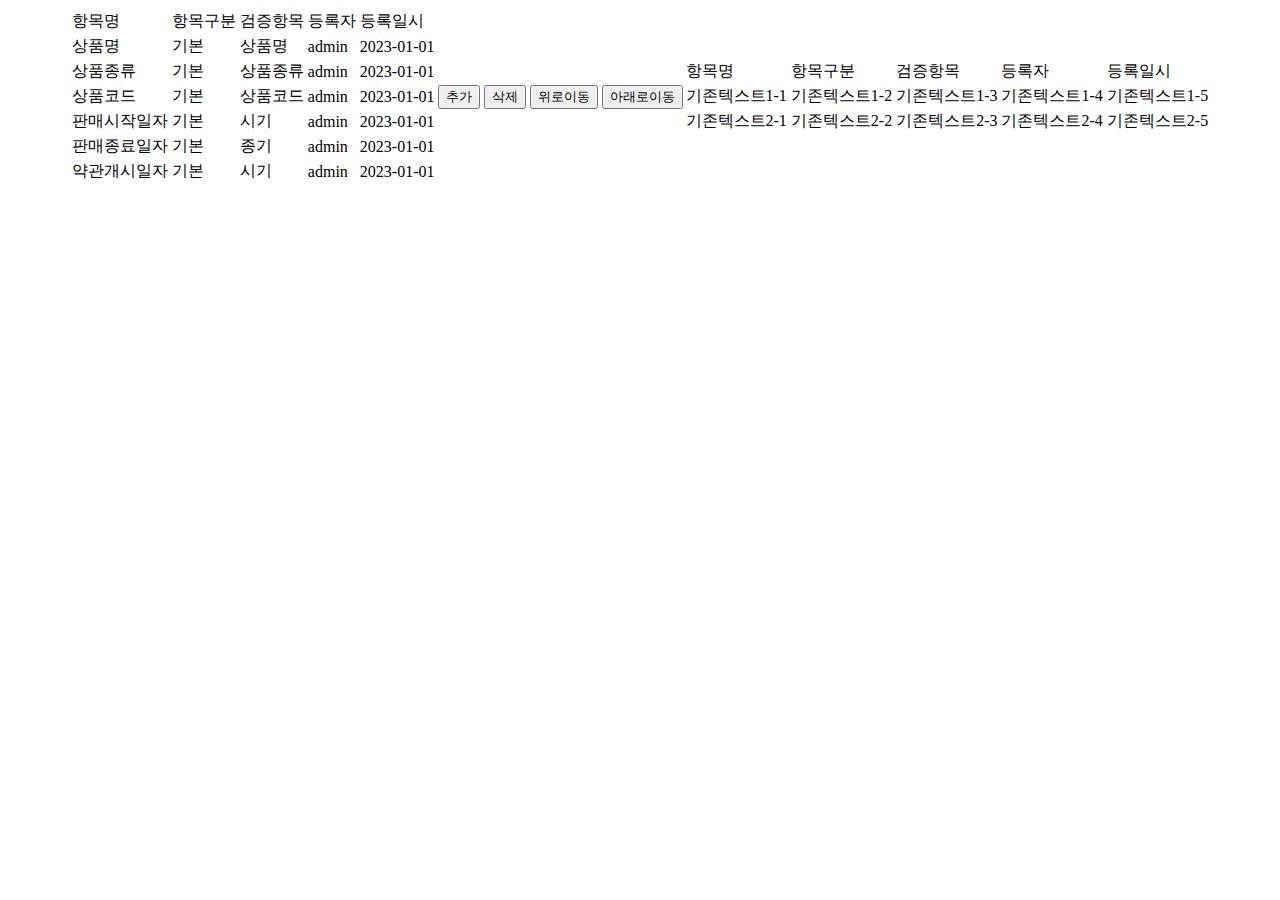
==== jqueryVer.html @ 930ac58b "add jquery version" ====
<!DOCTYPE html>
<html lang="en">
  <head>
    <meta charset="UTF-8" />
    <meta http-equiv="X-UA-Compatible" content="IE=edge" />
    <meta name="viewport" content="width=device-width, initial-scale=1.0" />
    <title>Document</title>
    <style>
      .container {
        display: flex;
        justify-content: center;
        align-items: center;
      }
      .active {
        background: yellow;
      }

      .tobeDeleted {
        background: pink;
      }
    </style>
    <script
      src="https://code.jquery.com/jquery-3.6.4.js"
      integrity="sha256-a9jBBRygX1Bh5lt8GZjXDzyOB+bWve9EiO7tROUtj/E="
      crossorigin="anonymous"
    ></script>
  </head>
  <body>
    <div class="container">
      <div class="left_area">
        <table class="left-table" id="left-table">
          <colgroup>
            <col />
            <col />
            <col />
            <col />
            <col />
          </colgroup>
          <thead>
            <tr>
              <td>항목명</td>
              <td>항목구분</td>
              <td>검증항목</td>
              <td>등록자</td>
              <td>등록일시</td>
            </tr>
          </thead>
          <tbody id="itemList_tbody">
            <tr data-tablelistuid="23031314084303A2A70B99">
              <td>상품명</td>
              <td>기본</td>
              <td>상품명</td>
              <td>admin</td>
              <td>2023-01-01</td>
            </tr>
            <tr data-tablelistuid="230313190403564F77A9C3">
              <td>상품종류</td>
              <td>기본</td>
              <td>상품종류</td>
              <td>admin</td>
              <td>2023-01-01</td>
            </tr>
            <tr data-tablelistuid="230316175457103FF33F03">
              <td>상품코드</td>
              <td>기본</td>
              <td>상품코드</td>
              <td>admin</td>
              <td>2023-01-01</td>
            </tr>
            <tr data-tablelistuid="230317172534762DAC9D8C">
              <td>판매시작일자</td>
              <td>기본</td>
              <td>시기</td>
              <td>admin</td>
              <td>2023-01-01</td>
            </tr>
            <tr data-tablelistuid="23031717264286DAFE13DD">
              <td>판매종료일자</td>
              <td>기본</td>
              <td>종기</td>
              <td>admin</td>
              <td>2023-01-01</td>
            </tr>
            <tr data-tablelistuid="230317191851533CFDED7A">
              <td>약관개시일자</td>
              <td>기본</td>
              <td>시기</td>
              <td>admin</td>
              <td>2023-01-01</td>
            </tr>
          </tbody>
        </table>
      </div>
      <div class="control_button" id="button-container">
        <button type="button" id="move-right-button">추가</button>
        <button type="button" id="move-left-button">삭제</button>
        <button type="button" id="move-up-item">위로이동</button>
        <button type="button" id="move-down-item">아래로이동</button>
      </div>
      <div class="right_area">
        <table class="right-table" id="right-table">
          <colgroup>
            <col />
            <col />
            <col />
            <col />
            <col />
          </colgroup>
          <thead>
            <tr>
              <td>항목명</td>
              <td>항목구분</td>
              <td>검증항목</td>
              <td>등록자</td>
              <td>등록일시</td>
            </tr>
          </thead>
          <tbody class="initial">
            <tr data-tablelistuid="1054329#!@270C06$12">
              <td>기존텍스트1-1</td>
              <td>기존텍스트1-2</td>
              <td>기존텍스트1-3</td>
              <td>기존텍스트1-4</td>
              <td>기존텍스트1-5</td>
            </tr>
            <tr data-tablelistuid="105%#$!9#!@270C06$12">
              <td>기존텍스트2-1</td>
              <td>기존텍스트2-2</td>
              <td>기존텍스트2-3</td>
              <td>기존텍스트2-4</td>
              <td>기존텍스트2-5</td>
            </tr>
          </tbody>
        </table>
      </div>
    </div>
    <script src="src/jqueryVer.js"></script>
  </body>
</html>
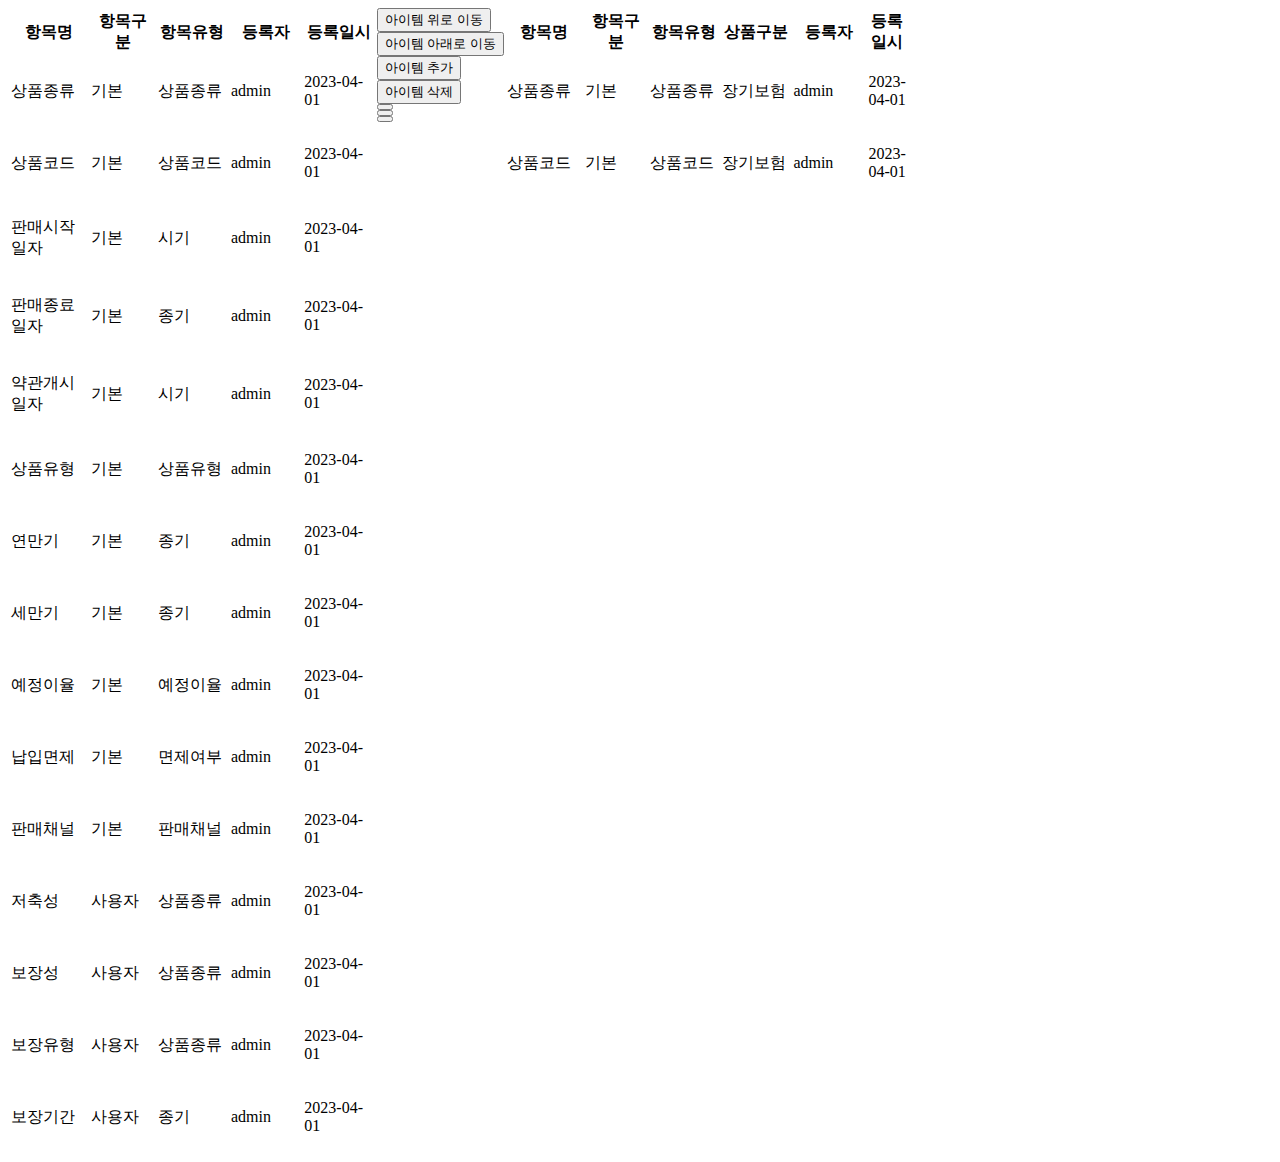
==== commit 4d2da2c9: "제이쿼리용 테이블 데이터 추가 스크립트" ====
--- a/jqueryVer.html
+++ b/jqueryVer.html
@@ -1,22 +1,19 @@
 <!DOCTYPE html>
-<html lang="en">
+<html lang="ko">
   <head>
     <meta charset="UTF-8" />
     <meta http-equiv="X-UA-Compatible" content="IE=edge" />
     <meta name="viewport" content="width=device-width, initial-scale=1.0" />
-    <title>Document</title>
+    <title>서식별 문서관리</title>
     <style>
-      .container {
+      .stack_table {
         display: flex;
-        justify-content: center;
-        align-items: center;
+      }
+      .control_btn button {
+        display: block;
       }
       .active {
         background: yellow;
-      }
-
-      .tobeDeleted {
-        background: pink;
       }
     </style>
     <script
@@ -25,115 +22,593 @@
       crossorigin="anonymous"
     ></script>
   </head>
+
   <body>
-    <div class="container">
-      <div class="left_area">
-        <table class="left-table" id="left-table">
-          <colgroup>
-            <col />
-            <col />
-            <col />
-            <col />
-            <col />
-          </colgroup>
-          <thead>
-            <tr>
-              <td>항목명</td>
-              <td>항목구분</td>
-              <td>검증항목</td>
-              <td>등록자</td>
-              <td>등록일시</td>
-            </tr>
-          </thead>
-          <tbody id="itemList_tbody">
-            <tr data-tablelistuid="23031314084303A2A70B99">
-              <td>상품명</td>
-              <td>기본</td>
-              <td>상품명</td>
-              <td>admin</td>
-              <td>2023-01-01</td>
-            </tr>
-            <tr data-tablelistuid="230313190403564F77A9C3">
-              <td>상품종류</td>
-              <td>기본</td>
-              <td>상품종류</td>
-              <td>admin</td>
-              <td>2023-01-01</td>
-            </tr>
-            <tr data-tablelistuid="230316175457103FF33F03">
-              <td>상품코드</td>
-              <td>기본</td>
-              <td>상품코드</td>
-              <td>admin</td>
-              <td>2023-01-01</td>
-            </tr>
-            <tr data-tablelistuid="230317172534762DAC9D8C">
-              <td>판매시작일자</td>
-              <td>기본</td>
-              <td>시기</td>
-              <td>admin</td>
-              <td>2023-01-01</td>
-            </tr>
-            <tr data-tablelistuid="23031717264286DAFE13DD">
-              <td>판매종료일자</td>
-              <td>기본</td>
-              <td>종기</td>
-              <td>admin</td>
-              <td>2023-01-01</td>
-            </tr>
-            <tr data-tablelistuid="230317191851533CFDED7A">
-              <td>약관개시일자</td>
-              <td>기본</td>
-              <td>시기</td>
-              <td>admin</td>
-              <td>2023-01-01</td>
-            </tr>
-          </tbody>
-        </table>
+    <section class="base_pd">
+      <div class="stack_table">
+        <div class="left_area">
+          <div class="main_table">
+            <table class="left-table" id="left-table">
+              <colgroup>
+                <col style="width: 22%" />
+                <col style="width: 18%" />
+                <col style="width: 20%" />
+                <col style="width: 20%" />
+                <col style="width: 20%" />
+              </colgroup>
+              <thead>
+                <tr>
+                  <th class="table_sort" data-sort="">
+                    <div class="td_c">
+                      <span>항목명</span>
+                    </div>
+                  </th>
+                  <th class="table_sort" data-sort="">
+                    <div class="td_c">
+                      <span>항목구분</span>
+                      <!-- <div class="sort_wrap">
+                        <img
+                          src="/resource/image/icon/sort_icon.svg"
+                          class="sort_icon asc"
+                          alt=""
+                        />
+                        <img
+                          src="/resource/image/icon/sort_icon.svg"
+                          class="sort_icon desc"
+                          alt=""
+                        />
+                      </div> -->
+                    </div>
+                  </th>
+                  <th class="table_sort" data-sort="">
+                    <div class="td_c">
+                      <span>항목유형</span>
+                      <!-- <div class="sort_wrap">
+                        <img
+                          src="/resource/image/icon/sort_icon.svg"
+                          class="sort_icon asc"
+                          alt=""
+                        />
+                        <img
+                          src="/resource/image/icon/sort_icon.svg"
+                          class="sort_icon desc"
+                          alt=""
+                        />
+                      </div> -->
+                    </div>
+                  </th>
+                  <th class="table_sort" data-sort="">
+                    <div class="td_c">
+                      <span>등록자</span>
+                      <!-- <div class="sort_wrap">
+                        <img
+                          src="/resource/image/icon/sort_icon.svg"
+                          class="sort_icon asc"
+                          alt=""
+                        />
+                        <img
+                          src="/resource/image/icon/sort_icon.svg"
+                          class="sort_icon desc"
+                          alt=""
+                        />
+                      </div> -->
+                    </div>
+                  </th>
+                  <th class="table_sort" data-sort="">
+                    <div class="td_c">
+                      <span>등록일시</span>
+                      <!-- <div class="sort_wrap">
+                        <img
+                          src="/resource/image/icon/sort_icon.svg"
+                          class="sort_icon asc"
+                          alt=""
+                        />
+                        <img
+                          src="/resource/image/icon/sort_icon.svg"
+                          class="sort_icon desc"
+                          alt=""
+                        />
+                      </div> -->
+                    </div>
+                  </th>
+                </tr>
+              </thead>
+              <tbody id="leftTbody">
+                <tr class="" data-tablelistuid="23031314084303A2A70B99">
+                  <td>
+                    <p class="td_c">상품종류</p>
+                  </td>
+                  <td>
+                    <p class="td_c">기본</p>
+                  </td>
+                  <td>
+                    <p class="td_c">상품종류</p>
+                  </td>
+                  <td>
+                    <p class="td_c">admin</p>
+                  </td>
+                  <td>
+                    <p class="td_c">2023-04-01</p>
+                  </td>
+                </tr>
+                <tr class="" data-tablelistuid="1054329123270C06512">
+                  <td>
+                    <p class="td_c">상품코드</p>
+                  </td>
+                  <td>
+                    <p class="td_c">기본</p>
+                  </td>
+                  <td>
+                    <p class="td_c">상품코드</p>
+                  </td>
+                  <td>
+                    <p class="td_c">admin</p>
+                  </td>
+                  <td>
+                    <p class="td_c">2023-04-01</p>
+                  </td>
+                </tr>
+                <tr class="" data-tablelistuid="5374316175457103FF33F03">
+                  <td>
+                    <p class="td_c">판매시작일자</p>
+                  </td>
+                  <td>
+                    <p class="td_c">기본</p>
+                  </td>
+                  <td>
+                    <p class="td_c">시기</p>
+                  </td>
+                  <td>
+                    <p class="td_c">admin</p>
+                  </td>
+                  <td>
+                    <p class="td_c">2023-04-01</p>
+                  </td>
+                </tr>
+                <tr class="" data-tablelistuid="6785345534762DAC9D8C">
+                  <td>
+                    <p class="td_c">판매종료일자</p>
+                  </td>
+                  <td>
+                    <p class="td_c">기본</p>
+                  </td>
+                  <td>
+                    <p class="td_c">종기</p>
+                  </td>
+                  <td>
+                    <p class="td_c">admin</p>
+                  </td>
+                  <td>
+                    <p class="td_c">2023-04-01</p>
+                  </td>
+                </tr>
+                <tr class="" data-tablelistuid="83DGRS64286DAFE13DD">
+                  <td>
+                    <p class="td_c">약관개시일자</p>
+                  </td>
+                  <td>
+                    <p class="td_c">기본</p>
+                  </td>
+                  <td>
+                    <p class="td_c">시기</p>
+                  </td>
+                  <td>
+                    <p class="td_c">admin</p>
+                  </td>
+                  <td>
+                    <p class="td_c">2023-04-01</p>
+                  </td>
+                </tr>
+                <tr class="" data-tablelistuid="793G191851533CFDED7A">
+                  <td>
+                    <p class="td_c">상품유형</p>
+                  </td>
+                  <td>
+                    <p class="td_c">기본</p>
+                  </td>
+                  <td>
+                    <p class="td_c">상품유형</p>
+                  </td>
+                  <td>
+                    <p class="td_c">admin</p>
+                  </td>
+                  <td>
+                    <p class="td_c">2023-04-01</p>
+                  </td>
+                </tr>
+                <tr class="" data-tablelistuid="23463751234364F79C3">
+                  <td>
+                    <p class="td_c">연만기</p>
+                  </td>
+                  <td>
+                    <p class="td_c">기본</p>
+                  </td>
+                  <td>
+                    <p class="td_c">종기</p>
+                  </td>
+                  <td>
+                    <p class="td_c">admin</p>
+                  </td>
+                  <td>
+                    <p class="td_c">2023-04-01</p>
+                  </td>
+                </tr>
+                <tr class="" data-tablelistuid="35234637DD4245FRQSG">
+                  <td>
+                    <p class="td_c">세만기</p>
+                  </td>
+                  <td>
+                    <p class="td_c">기본</p>
+                  </td>
+                  <td>
+                    <p class="td_c">종기</p>
+                  </td>
+                  <td>
+                    <p class="td_c">admin</p>
+                  </td>
+                  <td>
+                    <p class="td_c">2023-04-01</p>
+                  </td>
+                </tr>
+                <tr class="" data-tablelistuid="841246445742742DAC9D8C">
+                  <td>
+                    <p class="td_c">예정이율</p>
+                  </td>
+                  <td>
+                    <p class="td_c">기본</p>
+                  </td>
+                  <td>
+                    <p class="td_c">예정이율</p>
+                  </td>
+                  <td>
+                    <p class="td_c">admin</p>
+                  </td>
+                  <td>
+                    <p class="td_c">2023-04-01</p>
+                  </td>
+                </tr>
+                <tr class="" data-tablelistuid="2ER342BF23RQ3ETRF74434">
+                  <td>
+                    <p class="td_c">납입면제</p>
+                  </td>
+                  <td>
+                    <p class="td_c">기본</p>
+                  </td>
+                  <td>
+                    <p class="td_c">면제여부</p>
+                  </td>
+                  <td>
+                    <p class="td_c">admin</p>
+                  </td>
+                  <td>
+                    <p class="td_c">2023-04-01</p>
+                  </td>
+                </tr>
+                <tr class="" data-tablelistuid="23BS855F6SDWGD723FE44">
+                  <td>
+                    <p class="td_c">판매채널</p>
+                  </td>
+                  <td>
+                    <p class="td_c">기본</p>
+                  </td>
+                  <td>
+                    <p class="td_c">판매채널</p>
+                  </td>
+                  <td>
+                    <p class="td_c">admin</p>
+                  </td>
+                  <td>
+                    <p class="td_c">2023-04-01</p>
+                  </td>
+                </tr>
+                <tr class="" data-tablelistuid="477DF34FF51358DRFGR58">
+                  <td>
+                    <p class="td_c">저축성</p>
+                  </td>
+                  <td>
+                    <p class="td_c">사용자</p>
+                  </td>
+                  <td>
+                    <p class="td_c">상품종류</p>
+                  </td>
+                  <td>
+                    <p class="td_c">admin</p>
+                  </td>
+                  <td>
+                    <p class="td_c">2023-04-01</p>
+                  </td>
+                </tr>
+                <tr class="" data-tablelistuid="352DFG46646DRGFF33F03">
+                  <td>
+                    <p class="td_c">보장성</p>
+                  </td>
+                  <td>
+                    <p class="td_c">사용자</p>
+                  </td>
+                  <td>
+                    <p class="td_c">상품종류</p>
+                  </td>
+                  <td>
+                    <p class="td_c">admin</p>
+                  </td>
+                  <td>
+                    <p class="td_c">2023-04-01</p>
+                  </td>
+                </tr>
+                <tr class="" data-tablelistuid="8SDFTWFH5RW274SAC9D8C">
+                  <td>
+                    <p class="td_c">보장유형</p>
+                  </td>
+                  <td>
+                    <p class="td_c">사용자</p>
+                  </td>
+                  <td>
+                    <p class="td_c">상품종류</p>
+                  </td>
+                  <td>
+                    <p class="td_c">admin</p>
+                  </td>
+                  <td>
+                    <p class="td_c">2023-04-01</p>
+                  </td>
+                </tr>
+                <tr class="" data-tablelistuid="3583567E8F5SGSD362345">
+                  <td>
+                    <p class="td_c">보장기간</p>
+                  </td>
+                  <td>
+                    <p class="td_c">사용자</p>
+                  </td>
+                  <td>
+                    <p class="td_c">종기</p>
+                  </td>
+                  <td>
+                    <p class="td_c">admin</p>
+                  </td>
+                  <td>
+                    <p class="td_c">2023-04-01</p>
+                  </td>
+                </tr>
+              </tbody>
+            </table>
+          </div>
+        </div>
+        <div class="control_btn">
+          <button id="move-up-item">
+            <!-- <img
+              class="icon"
+              src="/resource/image/icon/doc_moveUp_subject.svg"
+              alt=""
+            /> -->
+            아이템 위로 이동
+          </button>
+          <button name="moveDownItem">
+            <!-- <img
+              class="icon"
+              src="/resource/image/icon/doc_moveDown_subject.svg"
+              alt=""
+            /> -->
+            아이템 아래로 이동
+          </button>
+          <button name="moveRightButton">
+            <!-- <img
+              class="icon"
+              src="/resource/image/icon/doc_moveRight_subject.svg"
+              alt=""
+            /> -->
+            아이템 추가
+          </button>
+          <button id="move-left-button">
+            <!-- <img
+              class="icon"
+              src="/resource/image/icon/doc_moveLeft_subject.svg"
+              alt=""
+            /> -->
+            아이템 삭제
+          </button>
+          <button>
+            <!-- <img
+              class="icon"
+              src="/resource/image/icon/doc_save_subject.svg"
+              alt=""
+            /> -->
+          </button>
+          <button>
+            <!-- <img
+              class="icon"
+              src="/resource/image/icon/doc_drop_item.svg"
+              alt=""
+            /> -->
+          </button>
+          <button>
+            <!-- <img
+              class="icon"
+              src="/resource/image/icon/template_item_refresh_item.svg"
+              alt=""
+            /> -->
+          </button>
+        </div>
+        <div class="right_area">
+          <!-- <div class="search_header">
+            <p class="em_desc">상품약관 문서 관리 항목 : 15건</p>
+          </div> -->
+          <div class="main_table">
+            <table class="right-table" id="right-table">
+              <colgroup>
+                <col style="width: 22%" />
+                <col style="width: 18%" />
+                <col style="width: 20%" />
+                <col style="width: 20%" />
+                <col style="width: 20%" />
+              </colgroup>
+              <thead>
+                <tr>
+                  <th class="table_sort" data-sort="">
+                    <div class="td_c">
+                      <span>항목명</span>
+                      <!-- <div class="sort_wrap">
+                        <img
+                          src="/resource/image/icon/sort_icon.svg"
+                          class="sort_icon asc"
+                          alt=""
+                        />
+                        <img
+                          src="/resource/image/icon/sort_icon.svg"
+                          class="sort_icon desc"
+                          alt=""
+                        />
+                      </div> -->
+                    </div>
+                  </th>
+                  <th class="table_sort" data-sort="">
+                    <div class="td_c">
+                      <span>항목구분</span>
+                      <!-- <div class="sort_wrap">
+                        <img
+                          src="/resource/image/icon/sort_icon.svg"
+                          class="sort_icon asc"
+                          alt=""
+                        />
+                        <img
+                          src="/resource/image/icon/sort_icon.svg"
+                          class="sort_icon desc"
+                          alt=""
+                        />
+                      </div> -->
+                    </div>
+                  </th>
+                  <th class="table_sort" data-sort="">
+                    <div class="td_c">
+                      <span>항목유형</span>
+                      <!-- <div class="sort_wrap">
+                        <img
+                          src="/resource/image/icon/sort_icon.svg"
+                          class="sort_icon asc"
+                          alt=""
+                        />
+                        <img
+                          src="/resource/image/icon/sort_icon.svg"
+                          class="sort_icon desc"
+                          alt=""
+                        />
+                      </div> -->
+                    </div>
+                  </th>
+                  <th class="table_sort" data-sort="">
+                    <div class="td_c">
+                      <span>상품구분</span>
+                      <!-- <div class="sort_wrap">
+                        <img
+                          src="/resource/image/icon/sort_icon.svg"
+                          class="sort_icon asc"
+                          alt=""
+                        />
+                        <img
+                          src="/resource/image/icon/sort_icon.svg"
+                          class="sort_icon desc"
+                          alt=""
+                        />
+                      </div> -->
+                    </div>
+                  </th>
+                  <th class="table_sort" data-sort="">
+                    <div class="td_c">
+                      <span>등록자</span>
+                      <!-- <div class="sort_wrap">
+                        <img
+                          src="/resource/image/icon/sort_icon.svg"
+                          class="sort_icon asc"
+                          alt=""
+                        />
+                        <img
+                          src="/resource/image/icon/sort_icon.svg"
+                          class="sort_icon desc"
+                          alt=""
+                        />
+                      </div> -->
+                    </div>
+                  </th>
+                  <th class="table_sort" data-sort="">
+                    <div class="td_c">
+                      <span>등록일시</span>
+                      <!-- <div class="sort_wrap">
+                        <img
+                          src="/resource/image/icon/sort_icon.svg"
+                          class="sort_icon asc"
+                          alt=""
+                        />
+                        <img
+                          src="/resource/image/icon/sort_icon.svg"
+                          class="sort_icon desc"
+                          alt=""
+                        />
+                      </div> -->
+                    </div>
+                  </th>
+                </tr>
+              </thead>
+              <tbody class="initial" id="rightTbody">
+                <tr data-tablelistuid="23031314084303A2A70B99">
+                  <td>
+                    <p class="td_c">상품종류</p>
+                  </td>
+                  <td>
+                    <p class="td_c">기본</p>
+                  </td>
+                  <td>
+                    <p class="td_c">상품종류</p>
+                  </td>
+                  <td>
+                    <p class="td_c">장기보험</p>
+                  </td>
+                  <td>
+                    <p class="td_c">admin</p>
+                  </td>
+                  <td>
+                    <p class="td_c">2023-04-01</p>
+                  </td>
+                </tr>
+                <tr data-tablelistuid="1054329123270C06512">
+                  <td>
+                    <p class="td_c">상품코드</p>
+                  </td>
+                  <td>
+                    <p class="td_c">기본</p>
+                  </td>
+                  <td>
+                    <p class="td_c">상품코드</p>
+                  </td>
+                  <td>
+                    <p class="td_c">장기보험</p>
+                  </td>
+                  <td>
+                    <p class="td_c">admin</p>
+                  </td>
+                  <td>
+                    <p class="td_c">2023-04-01</p>
+                  </td>
+                </tr>
+              </tbody>
+            </table>
+          </div>
+        </div>
       </div>
-      <div class="control_button" id="button-container">
-        <button type="button" id="move-right-button">추가</button>
-        <button type="button" id="move-left-button">삭제</button>
-        <button type="button" id="move-up-item">위로이동</button>
-        <button type="button" id="move-down-item">아래로이동</button>
-      </div>
-      <div class="right_area">
-        <table class="right-table" id="right-table">
-          <colgroup>
-            <col />
-            <col />
-            <col />
-            <col />
-            <col />
-          </colgroup>
-          <thead>
-            <tr>
-              <td>항목명</td>
-              <td>항목구분</td>
-              <td>검증항목</td>
-              <td>등록자</td>
-              <td>등록일시</td>
-            </tr>
-          </thead>
-          <tbody class="initial">
-            <tr data-tablelistuid="1054329#!@270C06$12">
-              <td>기존텍스트1-1</td>
-              <td>기존텍스트1-2</td>
-              <td>기존텍스트1-3</td>
-              <td>기존텍스트1-4</td>
-              <td>기존텍스트1-5</td>
-            </tr>
-            <tr data-tablelistuid="105%#$!9#!@270C06$12">
-              <td>기존텍스트2-1</td>
-              <td>기존텍스트2-2</td>
-              <td>기존텍스트2-3</td>
-              <td>기존텍스트2-4</td>
-              <td>기존텍스트2-5</td>
-            </tr>
-          </tbody>
-        </table>
-      </div>
-    </div>
+    </section>
+
+    <input type="hidden" name="${_csrf.parameterName}" value="${_csrf.token}" />
+    <input type="hidden" name="_csrf_header" value="${_csrf.headerName}" />
+
+    <!-- <script
+      type="text/javascript"
+      src="/resource/js/common/quantumbase.js"
+    ></script>
+    <script
+      type="text/javascript"
+      src="/resource/js/pim/proditem/proditem.js"
+    ></script>
+    <script type="text/javascript">
+      $(document).ready(function () {});
+    </script> -->
     <script src="src/jqueryVer.js"></script>
   </body>
 </html>
